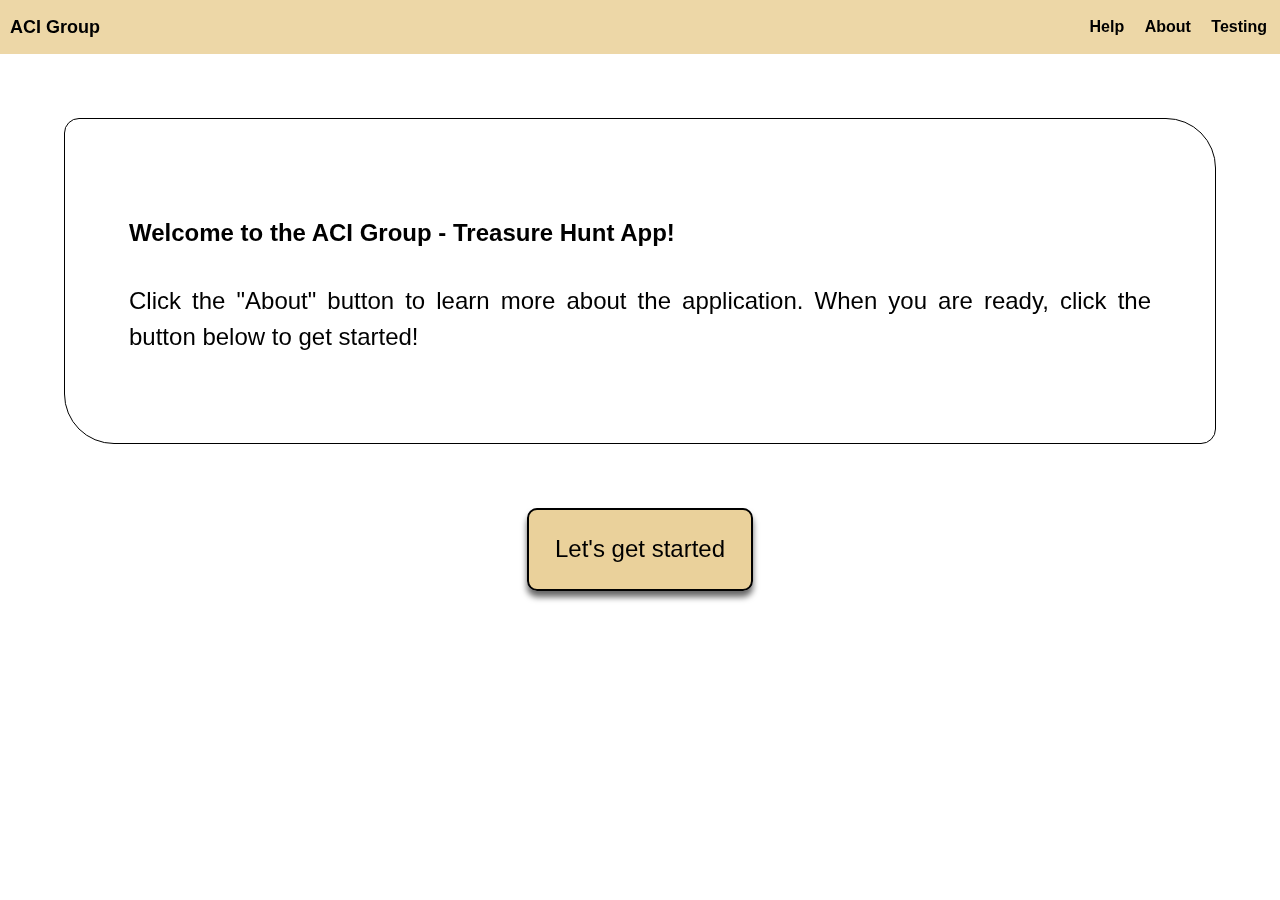
==== index.html @ 321a903c "User acceptance plan and performance" ====
<!DOCTYPE html>
<html lang="en">
<head>
    <!-- Google tag (gtag.js) -->
    <!-- This script sends data every time a user enters this page,
     as well as periodically when the user is on the index pade.
     using this code via Google Analytics we can monitor how many users visited our app
     and the duration that they spent on the app.-->
    <script async src="https://www.googletagmanager.com/gtag/js?id=G-EFS38DVNK0"></script>
    <script>
        window.dataLayer = window.dataLayer || [];
        function gtag(){dataLayer.push(arguments);}
        gtag('js', new Date());

        gtag('config', 'G-EFS38DVNK0');
    </script>
    <meta name="keywords" content="HTML, CSS, JavaScript, Treasure Hunt">
    <meta name="author" content="Alexis Demetriou, Ivan Semenov, Charalampos Nikolaou">
    <meta name="location" content="Based in Cyprus. Larnaca">
    <meta name="description" content="Treasure Hunt by ACI Group is a fun, challenging and
    engaging quiz game that tests your common knowledge as well as logically solving chalenging tasks.">



    <meta charset="UTF-8">
    <meta name="theme-color" content="#ffffff">
    <title>Treasure Hunt App</title>
    <meta name="viewport" content="width=device-width, initial-scale=1.0">
    <link rel="stylesheet" type="text/css" href="css/welcome_css.css">
    <link rel="manifest" href="manifest.json">
</head>
<body>

<video id="myVideo" autoplay muted>
    <source src="videos/treasure_hunt_background_index.mp4" type="video/mp4" />
</video>

<header>
    <div class="logo">ACI Group</div>
    <div>
        <a onclick="showModal('helpPage');" href="#" class="btn"><b>Help</b></a>
        <a href="about.html" class="btn"><b>About</b></a>
        <a href="test.html" class="btn"><b>Testing</b></a>
    </div>
</header>

<div class="welcome-message">
    <h4>Welcome to the ACI Group - Treasure Hunt App!</h4>
    <p>Click the "About" button to learn more about the application. When you are ready, click the button below to get started!</p>
</div>

<div class="next-page">
    <a class="next-button" href="app.html">Let's get started</a>
</div>

<!-- Help page Modal -->
<div id="helpPage" class="modal">
    <div class="modal-content">
        <span class="close" onclick="hideModal('helpPage');">&times;</span>
        <h2 class="title_help">Help</h2>
        <p>Select a category, register your name and try to answer the questions.</p>
        <p>Each correct answer is +10 points.<br>
            Each wrong answer is -3 points.<br>
            Each skipped questionText is -5 points.</p>
    </div>
</div>

<script src="js/background.js"></script>
</body>
</html>
---- css/welcome_css.css ----
:root {
    --light_gray: #E5C682;
    --white: #FFFFFF;
    --black: #000000;
}

* {
    font-family: sans-serif;
    box-sizing: border-box;
}

body {
    margin: 0;
    padding: 0;
}

#myVideo {
    position: fixed;
    top: 0;
    left: 0;
    width: 100%;
    height: 100%;
    object-fit: cover;
    z-index: -1;
}

/* CSS for the header */
header {
    display: flex;
    justify-content: space-between;
    align-items: center;
    color: var(--white);
    padding: 10px;
    background-color: rgba(229, 198, 130, 0.7);
}

.logo {
    font-size: 18px;
    font-weight: bold;
    color: var(--black);
}

.btn {
    border: none;
    padding: 8px 3px;
    margin-left: 10px;
    cursor: pointer;
    color: var(--black);
}

/* CSS for the welcome message */
.welcome-message {
    margin: 25% 5% 25% 5%;
    color: var(--black);
    background-color: rgba(255, 255, 255, 0.9); /* 90% opacity white */
    text-align: justify;
    font-size: 24px;
    line-height: 1.5;
    padding: 5%;
    border: 1px solid var(--black);
    border-radius: 15px 50px;
}

/* CSS for the next page button */
.next-page {
    margin-top: 45px;
    text-align: center;
}


a {
    text-decoration: none;
    display: inline-block;
    padding: 8px 16px;
}

a:hover {
    background-color: #ddd;
    color: black;
}

.next-button {
    font-size: 150%;
    background-color: rgba(229, 198, 130, 0.8);
    color: var(--black);
    padding: 10% 15%;
    border-radius: 10px;
    border: 2px solid var(--black);
    box-shadow: 0 6px 6px rgba(0, 0, 0, 0.6);
    transition: 0.3s;
}

.next-button:hover{
    background-color: rgba(229, 198, 130, 1);
    color: var(--white);
    transform: scale(1.05);
    box-shadow: 0 8px 8px rgba(0, 0, 0, 0.6);
}

.next-button:hover {opacity: 1}

.social-icons {
    display: flex;
    align-items: center;
    gap: 10px;
}

.social-icons a {
    display: flex;
    align-items: center;
    justify-content: center;
    color: #fff;
    border-radius: 50%;
    width: 50px;
    height: 50px;
    font-size: 25px;
    text-decoration: none;
    transition: all 0.2s ease-in-out;
}

.social-icons #twitter_icon {
    background-color: #1DA1F2; /* Blue for Twitter */
}

.social-icons #fb_icon {
    background-color: #3B5998; /* Blue for Facebook */
}

.social-icons #instagram_icon {
    background: #d6249f;
    background: radial-gradient(circle at 30% 107%, #fdf497 0%, #fdf497 5%, #fd5949 45%,#d6249f 60%,#285AEB 90%);
}

.social-icons a:hover {
    transform: scale(1.2);
}

.footer {
    font-size: 14px;
    font-weight: bold;
    color: var(--black);
    background-color: var(--light_gray);
    padding: 10px;
    margin-top: 2em;
}

.team-members {
    margin-top: 50px;
}

.team-members {
    text-align: center;
}

.team-members h2 {
    font-size: 32px;
    margin-bottom: 30px;
}

.team-member {
    display: inline-grid;
    margin: 20px;
    padding: 20px;
    background-color: #fff;
    border-radius: 10px;
    box-shadow: 0 0 10px rgba(0, 0, 0, 0.2);
    text-align: center;
    width: 450px;
    height: 420px;
}

.team-member h3 {
    font-size: 24px;
    margin-bottom: 10px;
}

.team-member p {
    text-align: justify;
    padding: 10px;
    font-size: 18px;
    color: #666;
}

.modal {
    display: none; /* Hidden by default */
    position: fixed; /* Stay in place */
    z-index: 1; /* Sit on top */
    left: 0;
    top: 0;
    width: 100%; /* Full width */
    height: 100%; /* Full height */
    overflow: auto; /* Enable scroll if needed */
    background-color: rgb(0,0,0); /* Fallback color */
    background-color: rgba(0,0,0,0.4); /* Black w/ opacity */
}

.title_help{
    text-align: center;
}

.modal-content {
    background-color: #FEFEFE;
    margin: 15% auto; /* 15% from the top and centered */
    padding: 20px;
    border: 1px solid #888;
    width: 80%; /* Could be more or less, depending on screen size */
}

.close {
    color: #aaaaaa;
    float: right;
    font-size: 28px;
    font-weight: bold;
}

.close:hover,
.close:focus {
    color: #000;
    text-decoration: none;
    cursor: pointer;
}

.app h2{
    text-align: center;
}

@media only screen and (min-width: 600px) {
    .welcome-message {
        margin: 5%;
    }
    .next-button{
        padding: 2%;
    }
}

@media only screen and (max-width: 600px) {
    .welcome-message {
        font-size: 20px;
    }
    .team-member {
        display: block;
        width: 100%;
        height: 650px;
        margin: 10px 0 0 0;
    }
}
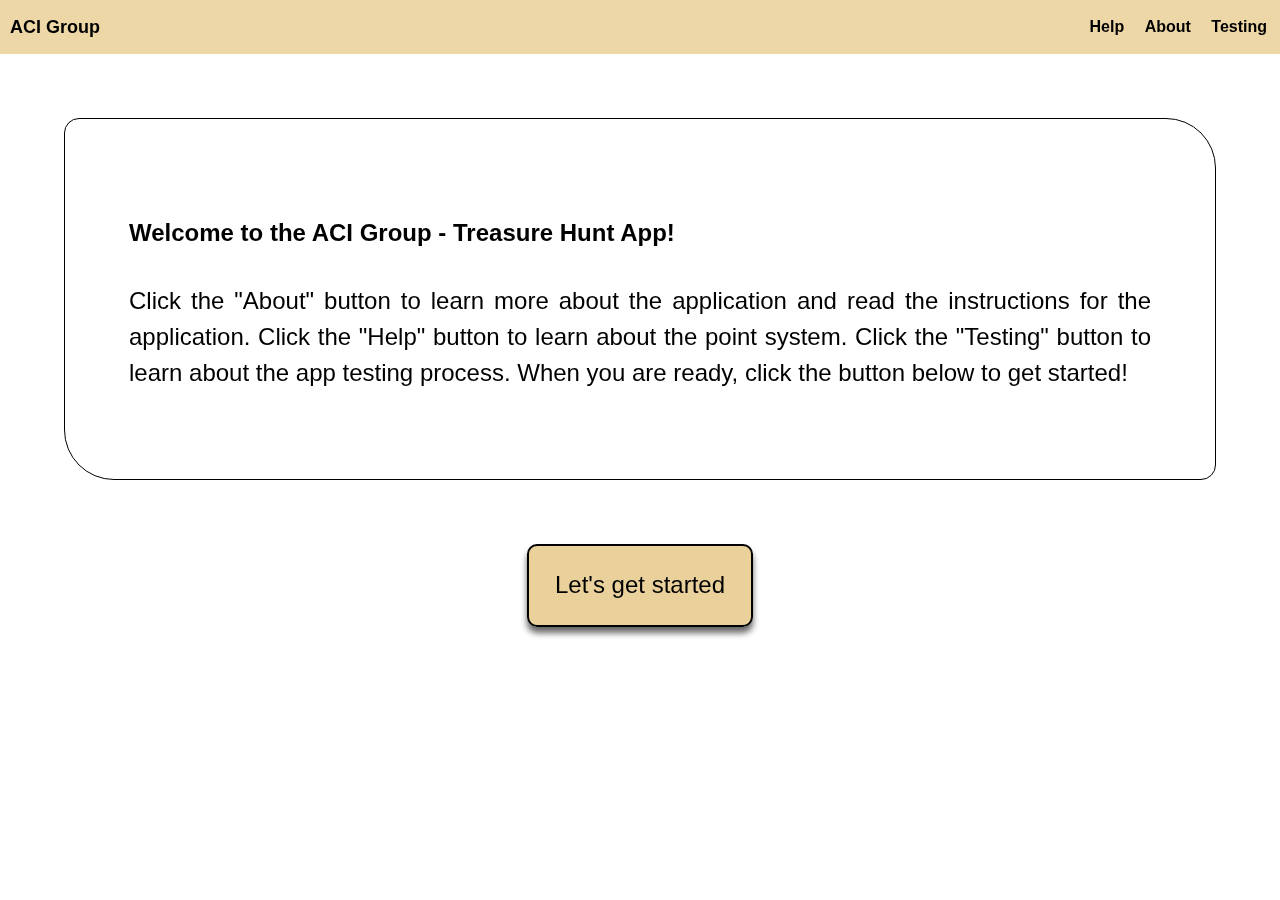
==== commit 59e2473f: "index update" ====
--- a/index.html
+++ b/index.html
@@ -1,11 +1,11 @@
 <!DOCTYPE html>
 <html lang="en">
 <head>
-    <!-- Google tag (gtag.js) -->
+    <!-- Google Analytics Tag (gtag.js) -->
     <!-- This script sends data every time a user enters this page,
-     as well as periodically when the user is on the index pade.
-     using this code via Google Analytics we can monitor how many users visited our app
-     and the duration that they spent on the app.-->
+         as well as periodically when the user is on the index page.
+         Using this code via Google Analytics, we can monitor how many users visited our app
+         and the duration that they spent on the app.-->
     <script async src="https://www.googletagmanager.com/gtag/js?id=G-EFS38DVNK0"></script>
     <script>
         window.dataLayer = window.dataLayer || [];
@@ -14,27 +14,32 @@
 
         gtag('config', 'G-EFS38DVNK0');
     </script>
+
+    <!-- Metadata for search engines -->
     <meta name="keywords" content="HTML, CSS, JavaScript, Treasure Hunt">
     <meta name="author" content="Alexis Demetriou, Ivan Semenov, Charalampos Nikolaou">
     <meta name="location" content="Based in Cyprus. Larnaca">
     <meta name="description" content="Treasure Hunt by ACI Group is a fun, challenging and
-    engaging quiz game that tests your common knowledge as well as logically solving chalenging tasks.">
+    engaging quiz game that tests your common knowledge as well as logically solving challenging tasks.">
 
-
-
+    <!-- Charset and viewport settings -->
     <meta charset="UTF-8">
     <meta name="theme-color" content="#ffffff">
     <title>Treasure Hunt App</title>
     <meta name="viewport" content="width=device-width, initial-scale=1.0">
+
+    <!-- Stylesheet and manifest files -->
     <link rel="stylesheet" type="text/css" href="css/welcome_css.css">
     <link rel="manifest" href="manifest.json">
 </head>
 <body>
 
+<!-- Background video -->
 <video id="myVideo" autoplay muted>
     <source src="videos/treasure_hunt_background_index.mp4" type="video/mp4" />
 </video>
 
+<!-- Header section with logo and navigation buttons -->
 <header>
     <div class="logo">ACI Group</div>
     <div>
@@ -44,16 +49,23 @@
     </div>
 </header>
 
+<!-- Welcome message section -->
 <div class="welcome-message">
     <h4>Welcome to the ACI Group - Treasure Hunt App!</h4>
-    <p>Click the "About" button to learn more about the application. When you are ready, click the button below to get started!</p>
+    <p>
+        Click the "About" button to learn more about the application and read the instructions for the application.
+        Click the "Help" button to learn about the point system.
+        Click the "Testing" button to learn about the app testing process.
+        When you are ready, click the button below to get started!
+    </p>
 </div>
 
+<!-- Button to navigate to the next page -->
 <div class="next-page">
     <a class="next-button" href="app.html">Let's get started</a>
 </div>
 
-<!-- Help page Modal -->
+<!-- Help page modal -->
 <div id="helpPage" class="modal">
     <div class="modal-content">
         <span class="close" onclick="hideModal('helpPage');">&times;</span>
@@ -65,6 +77,7 @@
     </div>
 </div>
 
+<!-- JavaScript files -->
 <script src="js/background.js"></script>
 </body>
 </html>
--- a/css/welcome_css.css
+++ b/css/welcome_css.css
@@ -50,7 +50,7 @@
 
 /* CSS for the welcome message */
 .welcome-message {
-    margin: 25% 5% 25% 5%;
+    margin: 16% 5% 16% 5%;
     color: var(--black);
     background-color: rgba(255, 255, 255, 0.9); /* 90% opacity white */
     text-align: justify;
@@ -235,7 +235,7 @@
 
 @media only screen and (max-width: 600px) {
     .welcome-message {
-        font-size: 20px;
+        font-size: 18px;
     }
     .team-member {
         display: block;
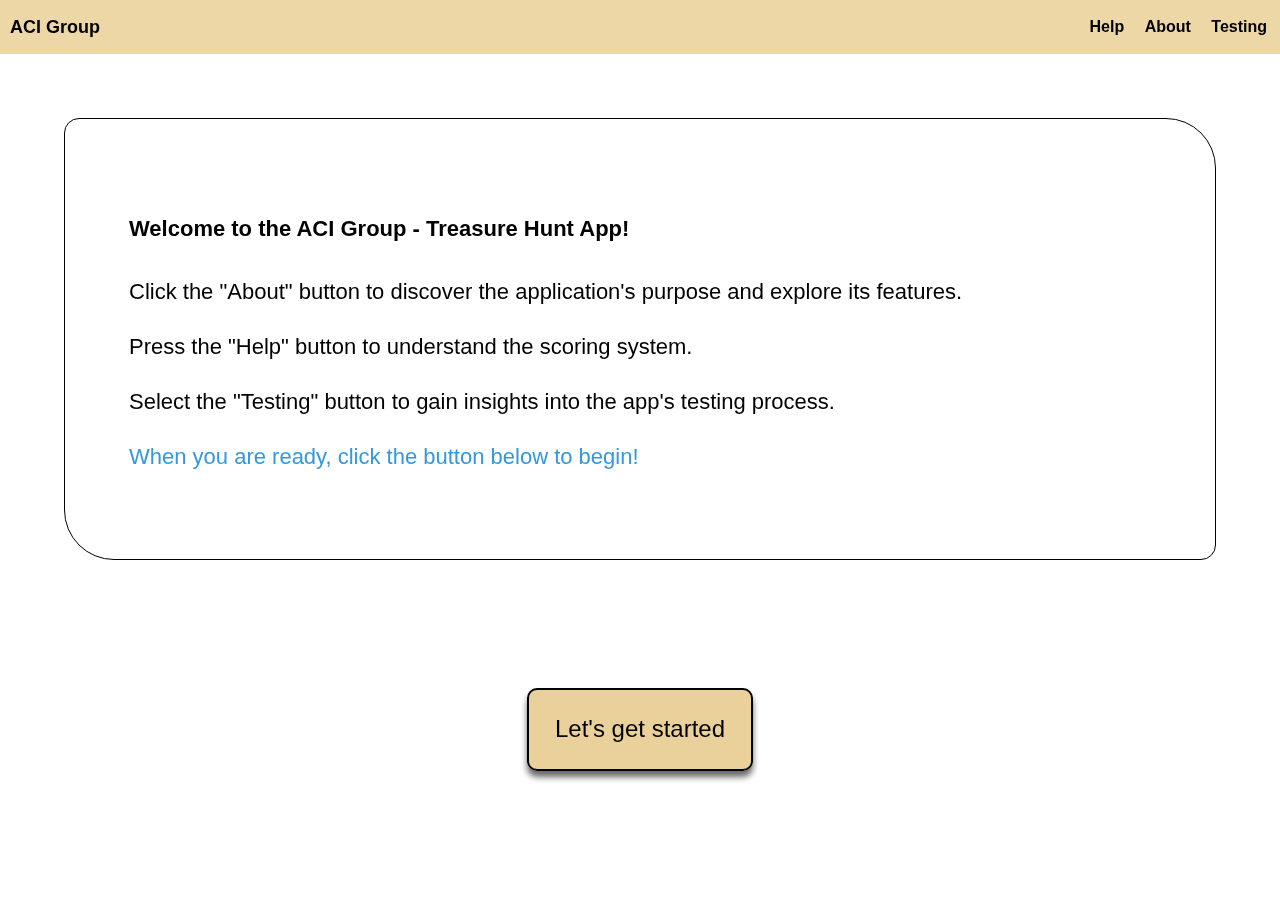
==== commit b8d1acb9: "App Maintenance" ====
--- a/index.html
+++ b/index.html
@@ -52,12 +52,10 @@
 <!-- Welcome message section -->
 <div class="welcome-message">
     <h4>Welcome to the ACI Group - Treasure Hunt App!</h4>
-    <p>
-        Click the "About" button to learn more about the application and read the instructions for the application.
-        Click the "Help" button to learn about the point system.
-        Click the "Testing" button to learn about the app testing process.
-        When you are ready, click the button below to get started!
-    </p>
+    <p>Click the "About" button to discover the application's purpose and explore its features.</p>
+    <p>Press the "Help" button to understand the scoring system.</p>
+    <p>Select the "Testing" button to gain insights into the app's testing process.</p>
+    <p style="color: #3498db">When you are ready, click the button below to begin!</p>
 </div>
 
 <!-- Button to navigate to the next page -->
--- a/css/welcome_css.css
+++ b/css/welcome_css.css
@@ -50,11 +50,11 @@
 
 /* CSS for the welcome message */
 .welcome-message {
-    margin: 16% 5% 16% 5%;
+    margin: 2% 5% 2% 5%;
     color: var(--black);
     background-color: rgba(255, 255, 255, 0.9); /* 90% opacity white */
     text-align: justify;
-    font-size: 24px;
+    font-size: 22px;
     line-height: 1.5;
     padding: 5%;
     border: 1px solid var(--black);
@@ -63,15 +63,15 @@
 
 /* CSS for the next page button */
 .next-page {
-    margin-top: 45px;
-    text-align: center;
-}
-
+    margin-top: 10%;
+    text-align: center;
+}
 
 a {
     text-decoration: none;
     display: inline-block;
     padding: 8px 16px;
+
 }
 
 a:hover {
@@ -83,7 +83,7 @@
     font-size: 150%;
     background-color: rgba(229, 198, 130, 0.8);
     color: var(--black);
-    padding: 10% 15%;
+    padding: 10% 13%;
     border-radius: 10px;
     border: 2px solid var(--black);
     box-shadow: 0 6px 6px rgba(0, 0, 0, 0.6);
@@ -96,8 +96,6 @@
     transform: scale(1.05);
     box-shadow: 0 8px 8px rgba(0, 0, 0, 0.6);
 }
-
-.next-button:hover {opacity: 1}
 
 .social-icons {
     display: flex;
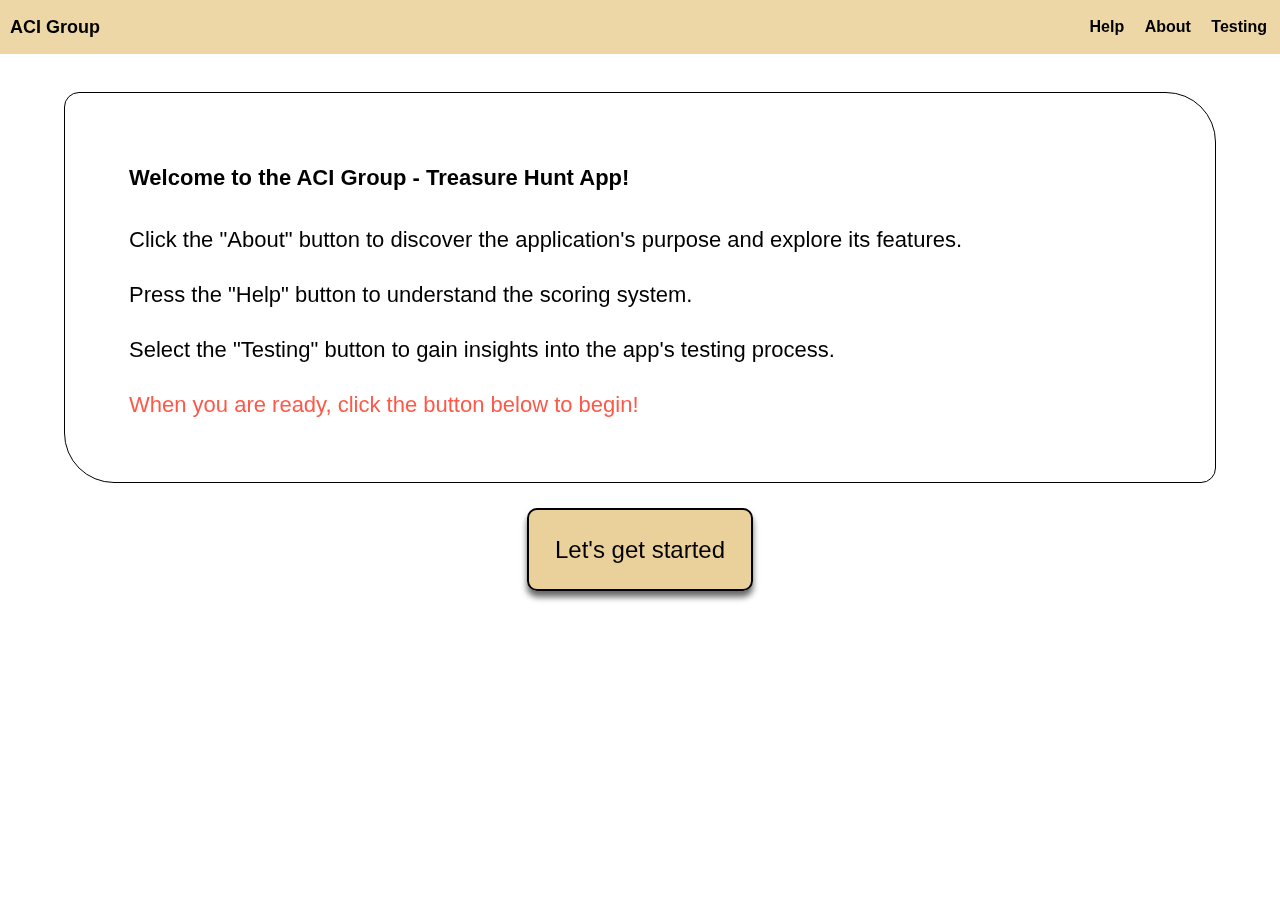
==== commit a38ec04e: "App Maintenance" ====
--- a/index.html
+++ b/index.html
@@ -55,7 +55,7 @@
     <p>Click the "About" button to discover the application's purpose and explore its features.</p>
     <p>Press the "Help" button to understand the scoring system.</p>
     <p>Select the "Testing" button to gain insights into the app's testing process.</p>
-    <p style="color: #3498db">When you are ready, click the button below to begin!</p>
+    <p style="color: #FD5949">When you are ready, click the button below to begin!</p>
 </div>
 
 <!-- Button to navigate to the next page -->
--- a/css/welcome_css.css
+++ b/css/welcome_css.css
@@ -50,20 +50,20 @@
 
 /* CSS for the welcome message */
 .welcome-message {
-    margin: 2% 5% 2% 5%;
+    margin: 5% 5% 2% 5%;
     color: var(--black);
     background-color: rgba(255, 255, 255, 0.9); /* 90% opacity white */
     text-align: justify;
     font-size: 22px;
     line-height: 1.5;
-    padding: 5%;
+    padding: 3% 5%;
     border: 1px solid var(--black);
     border-radius: 15px 50px;
 }
 
 /* CSS for the next page button */
 .next-page {
-    margin-top: 10%;
+    margin-top: 18px;
     text-align: center;
 }
 
@@ -224,7 +224,7 @@
 
 @media only screen and (min-width: 600px) {
     .welcome-message {
-        margin: 5%;
+        margin-top: 3%;
     }
     .next-button{
         padding: 2%;
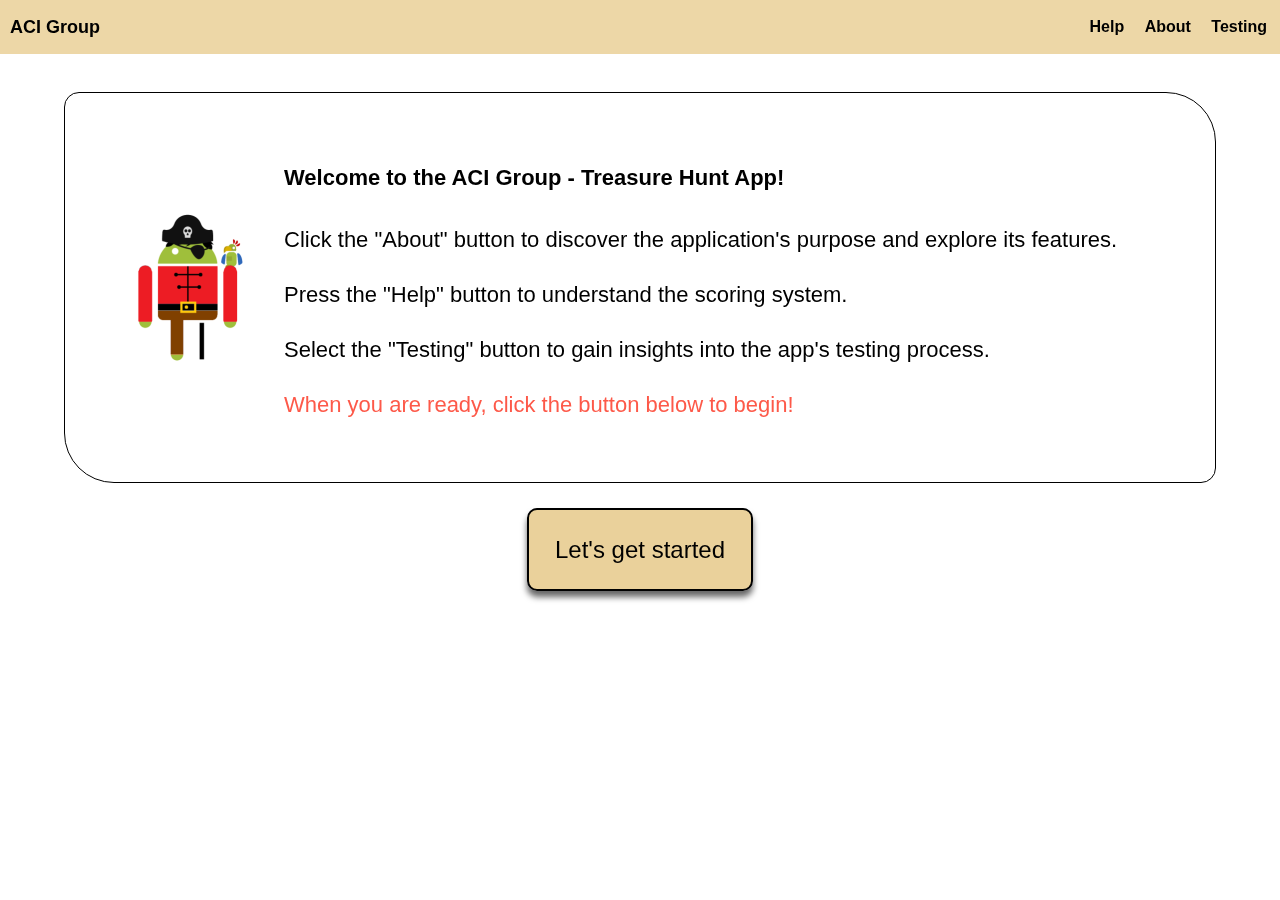
==== commit dc1bdf92: "App Maintenance" ====
--- a/index.html
+++ b/index.html
@@ -51,11 +51,14 @@
 
 <!-- Welcome message section -->
 <div class="welcome-message">
-    <h4>Welcome to the ACI Group - Treasure Hunt App!</h4>
-    <p>Click the "About" button to discover the application's purpose and explore its features.</p>
-    <p>Press the "Help" button to understand the scoring system.</p>
-    <p>Select the "Testing" button to gain insights into the app's testing process.</p>
-    <p style="color: #FD5949">When you are ready, click the button below to begin!</p>
+    <img src="images/pirate_android_small.png" alt="Pirate Image"/>
+    <div>
+        <h4>Welcome to the ACI Group - Treasure Hunt App!</h4>
+        <p>Click the "About" button to discover the application's purpose and explore its features.</p>
+        <p>Press the "Help" button to understand the scoring system.</p>
+        <p>Select the "Testing" button to gain insights into the app's testing process.</p>
+        <p style="color: #FD5949">When you are ready, click the button below to begin!</p>
+    </div>
 </div>
 
 <!-- Button to navigate to the next page -->
--- a/css/welcome_css.css
+++ b/css/welcome_css.css
@@ -50,6 +50,8 @@
 
 /* CSS for the welcome message */
 .welcome-message {
+    display: flex;
+    align-items: center;
     margin: 5% 5% 2% 5%;
     color: var(--black);
     background-color: rgba(255, 255, 255, 0.9); /* 90% opacity white */
@@ -59,6 +61,10 @@
     padding: 3% 5%;
     border: 1px solid var(--black);
     border-radius: 15px 50px;
+}
+
+.welcome-message img {
+    margin-right: 35px;
 }
 
 /* CSS for the next page button */
@@ -235,6 +241,9 @@
     .welcome-message {
         font-size: 18px;
     }
+    .welcome-message img {
+        display: none;
+    }
     .team-member {
         display: block;
         width: 100%;
